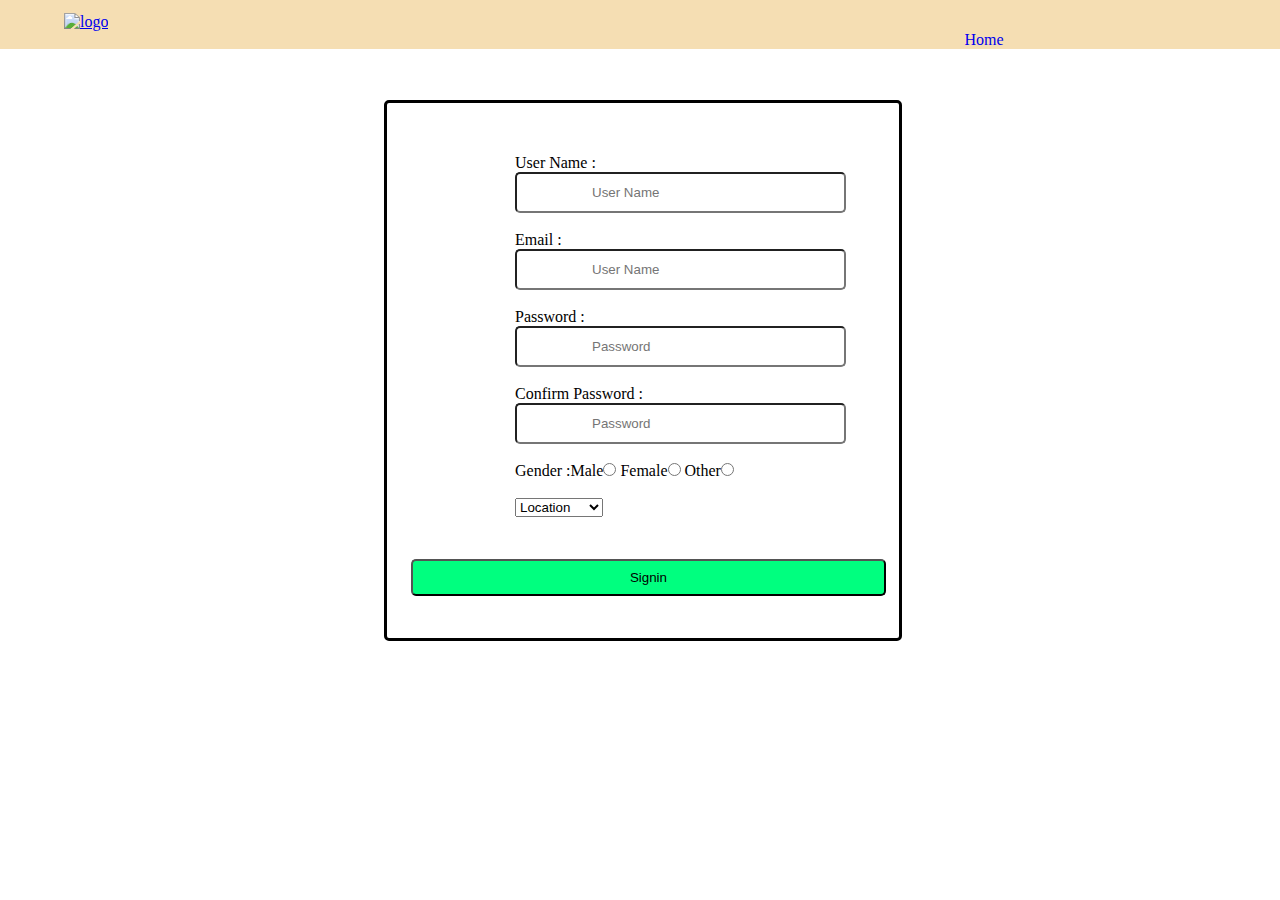
==== Registration.html @ f5b047f5 "first commit" ====
<!DOCTYPE html>
<html lang="en">
<head>
    <meta charset="UTF-8">
    <meta name="viewport" content="width=device-width, initial-scale=1.0">
    <title>OTT Platform | Signin</title>
    <link rel="stylesheet" href="style.css">
    <link rel="icon" href="https://upload.wikimedia.org/wikipedia/commons/thumb/e/e7/Instagram_logo_2016.svg/600px-Instagram_logo_2016.svg.png" type="image/png" >
</head>
<body>
    <div class="nav">
        <a href="index.html">
        <img src="https://upload.wikimedia.org/wikipedia/commons/thumb/e/e7/Instagram_logo_2016.svg/600px-Instagram_logo_2016.svg.png" alt="logo" height=52 style="padding: 1% 2% 0 5%;"></a>
        <div class="menu">
            <a href="index.html" style="padding-right: 2%;text-decoration: none;" > Home</a>
        </div>
    </div>
    <div class="container">
        <div class="input">
            <lable>User Name :</lable><input type="text" class="type" placeholder="User Name"><br><br>
            <lable>Email :</lable><input type="email" class="type" placeholder="User Name"><br><br>
            <lable>Password  :</lable><input type="password" class="type" placeholder="Password"><br><br>
            <lable>Confirm Password  :</lable><input type="password" class="type" placeholder="Password"><br><br>
            <lable>Gender   :</lable>Male<input type="radio" class="type" name="gender">
             Female<input type="radio" class="type" name="gender">
             Other<input type="radio" class="type" name="gender">
             <br>
             <br>
             <select>
                 <option>Location</option>
                 <option>Hyderabad</option>
                 <option>Patna</option>
                 <option>Warangal</option>
                 <option>Delhi</option>
             </select>
            <a href="Registration.html"> <button>Signin</button></a>
        </div>
    </div>

</body>
</html>
---- style.css ----
*{
    padding: 0%;
    margin: 0%;
}
.nav {
    background-color: wheat;
    
}
.menu{
text-align: right;
padding:0 20% 0  0;
text-decoration: none;
}
.Menu{
    padding-right: 2%;
    text-decoration: none;
}
.Menu:hover{
color:rgb(248, 82, 6);    
border: solid rgb(248, 82, 6);
text-align: center;
}
.container{
    border:solid black ;
    width: 40%;
    margin: 4% 0 0 30%;
    padding: 0 0-45%;
    border-radius: 5px 0;
    border-radius: 5px;

}
.input{
    margin: 10% 30% 0 25%;
}
.type{
    padding:11px 75px;
    border-radius: 5px;
}
.new{
    background-color: white;
    margin:-13px 64px 0 115px;
}
button{
    background-color: springgreen;
   margin:18% -45%;
   border-radius: 5px; 
   padding: 4% 94%;
}
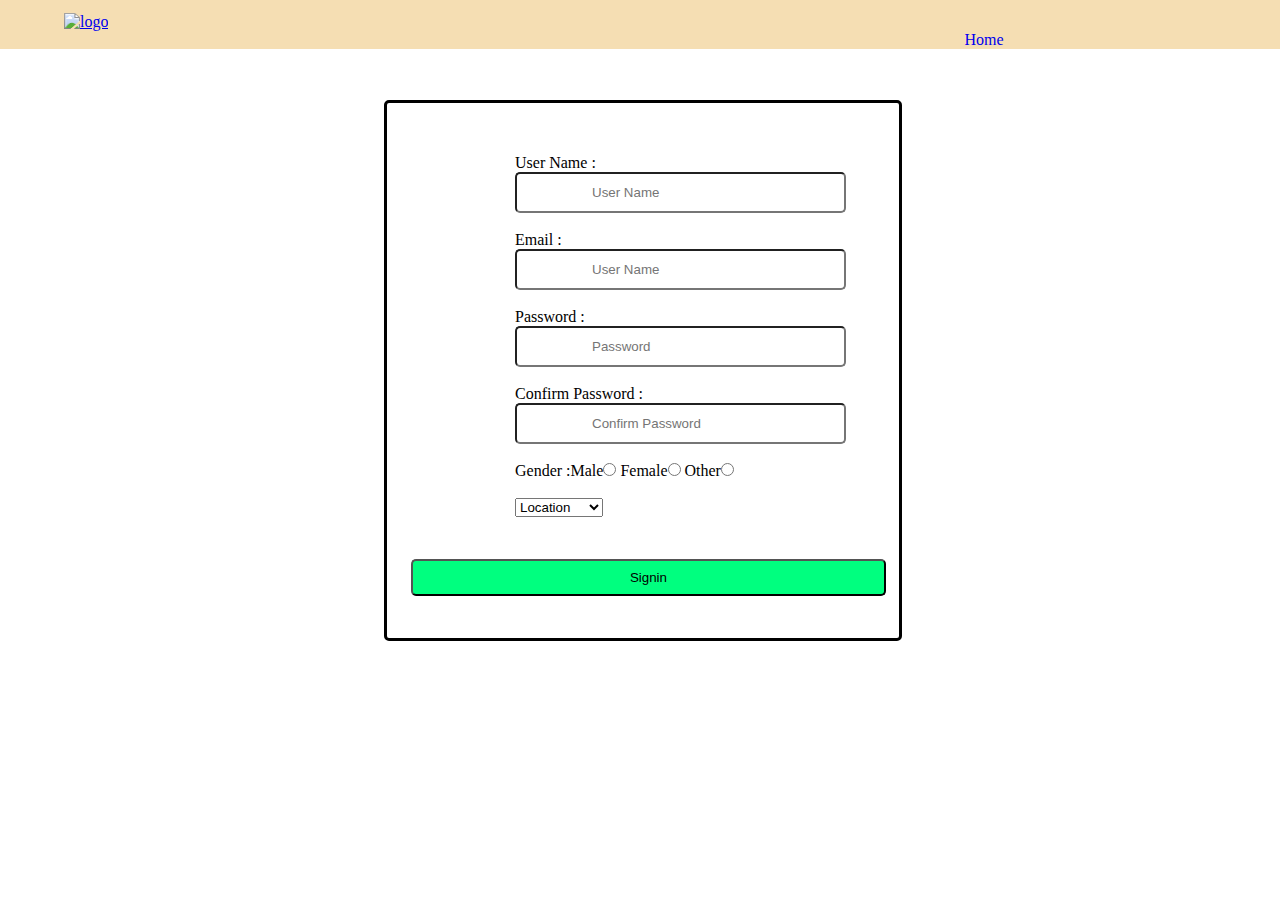
==== commit b7fb1f4b: "second commit" ====
--- a/Registration.html
+++ b/Registration.html
@@ -20,7 +20,7 @@
             <lable>User Name :</lable><input type="text" class="type" placeholder="User Name"><br><br>
             <lable>Email :</lable><input type="email" class="type" placeholder="User Name"><br><br>
             <lable>Password  :</lable><input type="password" class="type" placeholder="Password"><br><br>
-            <lable>Confirm Password  :</lable><input type="password" class="type" placeholder="Password"><br><br>
+            <lable>Confirm Password  :</lable><input type="password" class="type" placeholder="Confirm Password"><br><br>
             <lable>Gender   :</lable>Male<input type="radio" class="type" name="gender">
              Female<input type="radio" class="type" name="gender">
              Other<input type="radio" class="type" name="gender">
@@ -33,7 +33,7 @@
                  <option>Warangal</option>
                  <option>Delhi</option>
              </select>
-            <a href="Registration.html"> <button>Signin</button></a>
+            <a href="index.html"> <button>Signin</button></a>
         </div>
     </div>
 
--- a/style.css
+++ b/style.css
@@ -45,4 +45,12 @@
    margin:18% -45%;
    border-radius: 5px; 
    padding: 4% 94%;
+}
+.a{
+    border:solid black ;
+    width: 40%;
+    margin: 4% 0 0 30%;
+    padding: 2% 0 0 4%;
+    border-radius: 5px 0;
+    border-radius: 5px;
 }